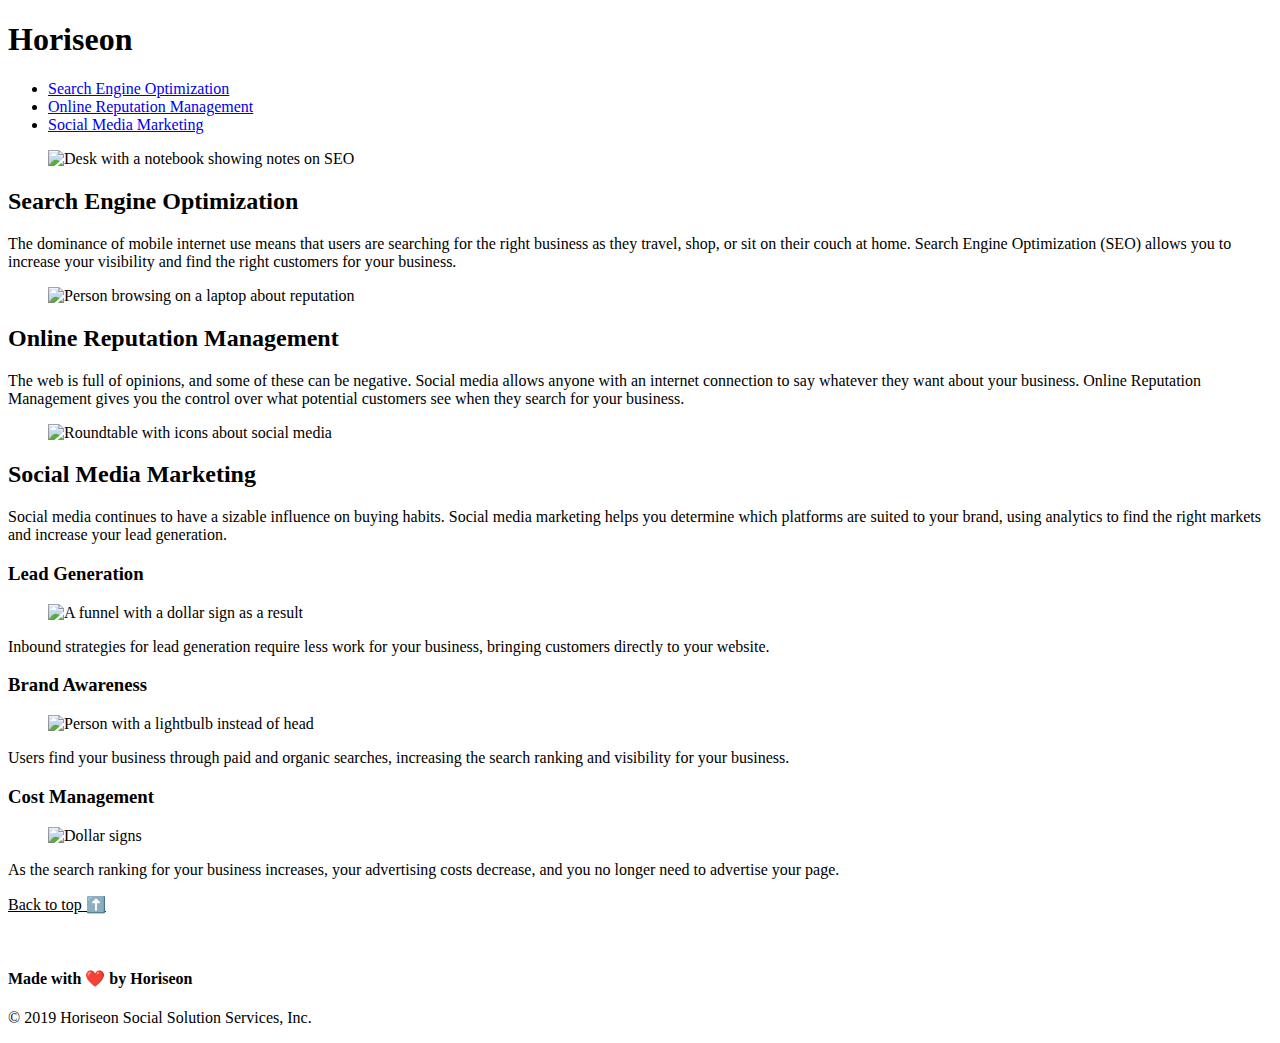
==== index.html @ fdf32ef3 "deleted extra assets folder" ====
<!DOCTYPE html>
<html lang="en-gb">

<head>
    <meta charset="UTF-8" />
    <link rel="stylesheet" href="./assets/css/style.css">
    <title>Horiseon: Your Go-To Digital Marketing Agency</title>
</head>

<body>
    <!--Header with navigation bar to the three services offered by Horiseon-->
    <header>
        <h1 id="top">Hori<span class="seo">seo</span>n</h1>
        <nav>
            <ul>
                <li>
                    <a href="#search-engine-optimization">Search Engine Optimization</a>
                </li>
                <li>
                    <a href="#online-reputation-management">Online Reputation Management</a>
                </li>
                <li>
                    <a href="#social-media-marketing">Social Media Marketing</a>
                </li>
            </ul>
        </nav>
    </header>
    <!--Banner image-->
    <figure>
        <div class="hero" title="Roundtable with four people in a meeting"></div>
    </figure>
    <!--Information about the three services offered by Horiseon-->
    <section class="content">
        <article id="search-engine-optimization" class="search-engine-optimization">
            <figure>
                <img src="./assets/images/search-engine-optimization.jpg"
                    alt="Desk with a notebook showing notes on SEO" class="float-left" />
            </figure>
            <h2>Search Engine Optimization</h2>
            <p>
                The dominance of mobile internet use means that users are searching for the right business as they
                travel, shop, or sit on their couch at home. Search Engine Optimization (SEO) allows you to increase
                your visibility and find the right customers for your business.
            </p>
        </article>
        <article id="online-reputation-management" class="online-reputation-management">
            <figure>
                <img src="./assets/images/online-reputation-management.jpg"
                    alt="Person browsing on a laptop about reputation" class="float-right" />
            </figure>
            <h2>Online Reputation Management</h2>
            <p>
                The web is full of opinions, and some of these can be negative. Social media allows anyone with an
                internet connection to say whatever they want about your business. Online Reputation Management gives
                you the control over what potential customers see when they search for your business.
            </p>
        </article>
        <article id="social-media-marketing" class="social-media-marketing">
            <figure>
                <img src="./assets/images/social-media-marketing.jpg" alt="Roundtable with icons about social media"
                    class="float-left" />
            </figure>
            <h2>Social Media Marketing</h2>
            <p>
                Social media continues to have a sizable influence on buying habits. Social media marketing helps you
                determine which platforms are suited to your brand, using analytics to find the right markets and
                increase your lead generation.
            </p>
        </article>
    </section>
    <!--Benefits of using Horiseon, placed on the right side of the webpage-->
    <aside class="benefits">
        <div class="benefit-lead">
            <h3>Lead Generation</h3>
            <figure>
                <img src="./assets/images/lead-generation.png" alt="A funnel with a dollar sign as a result" />
            </figure>
            <p>
                Inbound strategies for lead generation require less work for your business, bringing customers
                directly to your website.
            </p>
        </div>
        <div class="benefit-brand">
            <h3>Brand Awareness</h3>
            <figure>
                <img src="./assets/images/brand-awareness.png" alt="Person with a lightbulb instead of head" />
            </figure>
            <p>
                Users find your business through paid and organic searches, increasing the search ranking and
                visibility for your business.
            </p>
        </div>
        <div class="benefit-cost">
            <h3>Cost Management</h3>
            <figure>
                <img src="./assets/images/cost-management.png" alt="Dollar signs" />
            </figure>
            <p>
                As the search ranking for your business increases, your advertising costs decrease, and you no
                longer need to advertise your page.
            </p>
        </div>
    </aside>

    <!--Footer with link to navigate back to the top of the page and copyright details-->
    <footer>
        <div class="footer">
            <!--Link to navigate back to top-->
            <p><a href="#top" style="color: black;">Back to top ⬆️</a></p>

            <br>
            <!--Copyright details-->
            <h4>Made with ❤️️ by Horiseon</h4>
            <p>
                &copy; 2019 Horiseon Social Solution Services, Inc.
            </p>
        </div>
    </footer>
</body>

</html>
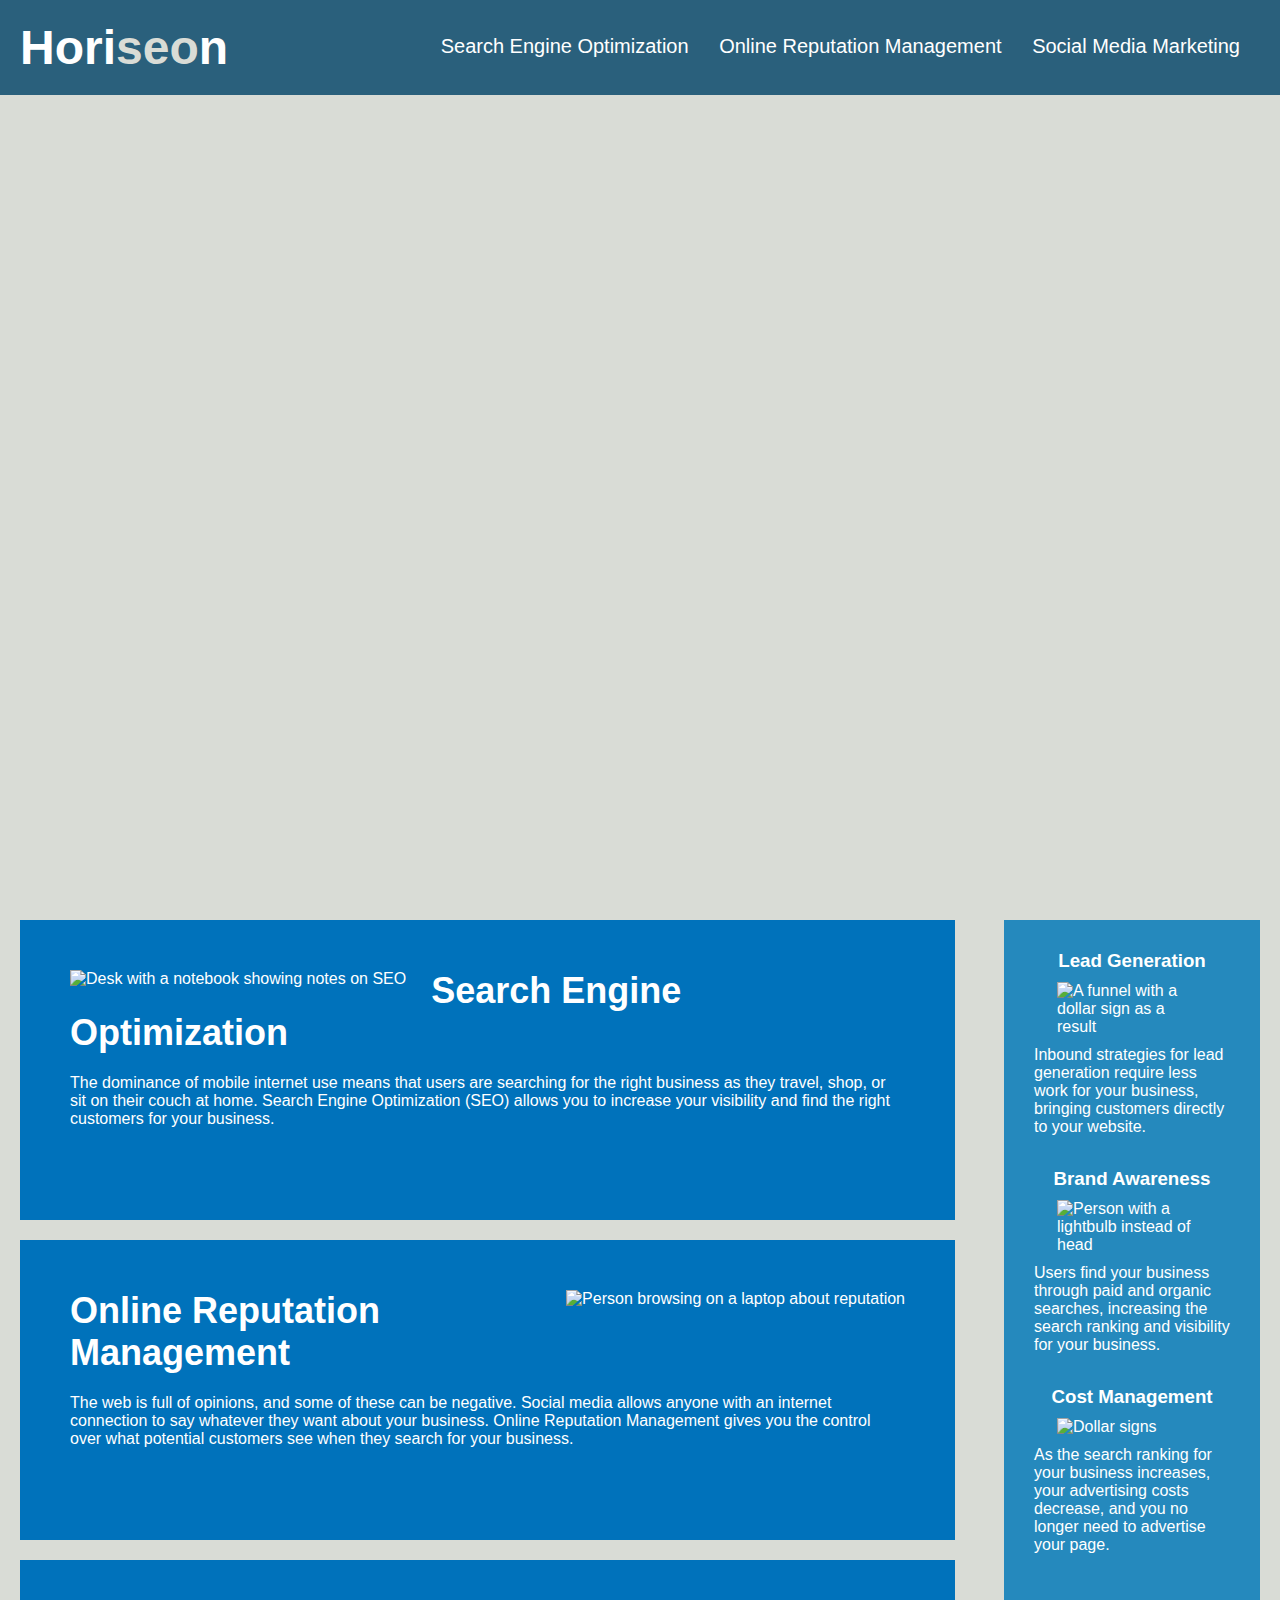
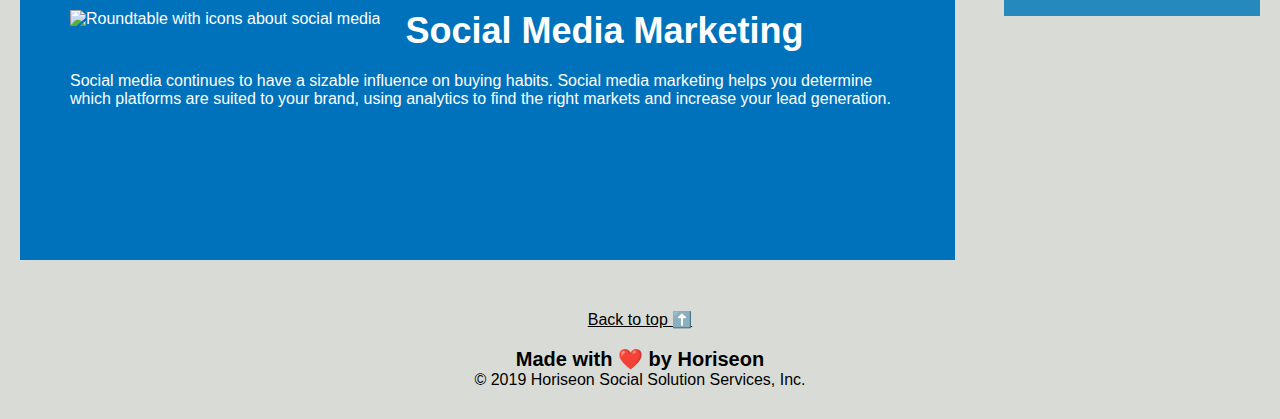
==== commit 9e574b3c: "fixed link HTML to CSS" ====
--- a/index.html
+++ b/index.html
@@ -3,7 +3,7 @@
 
 <head>
     <meta charset="UTF-8" />
-    <link rel="stylesheet" href="./assets/css/style.css">
+    <link rel="stylesheet" href="starter/assets/css/style.css">
     <title>Horiseon: Your Go-To Digital Marketing Agency</title>
 </head>
 
--- a/starter/assets/css/style.css
+++ b/starter/assets/css/style.css
@@ -0,0 +1,228 @@
+/* The CSS elements have been ordered following the structure of the HTML file. Within these sections, related properties have been clustered based on recommendations from https://github.com/necolas/idiomatic-css. The order of properties is: 
+1. Positioning
+2. Display & Box Modek
+3. Typography 
+If a selector has multiple properties, the above order has been commented. If the selector's properties fall within the same category or includes one styling element, no comment has been added*/
+
+
+/* Universal CSS properties */
+* {
+    box-sizing: border-box;
+    margin: 0;
+    padding: 0;
+}
+
+/* Typography */
+body {
+    background-color: #d9dcd6;
+}
+
+/* 
+****************************
+Header section
+****************************
+*/
+
+header {
+    /* Positioning */
+    padding: 20px;
+
+    /* Display & Box Model */
+    background-color: #2a607c;
+    overflow: hidden;
+
+    /* Typography */
+    color: #ffffff;
+    font-family: 'Gill Sans', 'Gill Sans MT', Calibri, 'Trebuchet MS', sans-serif;
+    font-size: 20px;
+}
+
+h1 {
+    /* Positioning */
+    float: left;
+
+    /* Display & Box Model */
+    background-color: #2a607c;
+
+    /* Typography */
+    color: #ffffff;
+    font-family: 'Trebuchet MS', 'Lucida Sans Unicode', 'Lucida Grande', 'Lucida Sans', Arial, sans-serif;
+    font-size: 48px;
+}
+
+.seo {
+    color: #d9dcd6;
+}
+
+/* 
+****************************
+Navigation bar section
+****************************
+*/
+
+nav {
+    /* Positioning */
+    float: right;
+    margin-right: 20px;
+    padding-top: 15px;
+
+    /* Typography */
+    font-family: 'Gill Sans', 'Gill Sans MT', Calibri, 'Trebuchet MS', sans-serif;
+    font-size: 20px;
+}
+
+nav ul {
+    list-style-type: none;
+}
+
+nav ul li {
+    display: inline-block;
+    margin-left: 25px;
+}
+
+li a {
+    color: #ffffff;
+    text-decoration: none;
+}
+
+/* 
+****************************
+Main section 
+****************************
+*/
+
+p {
+    font-size: 16px;
+}
+
+.hero {
+    /* Positioning */
+    background-image: url("../images/digital-marketing-meeting.jpg");
+    background-position: center;
+    background-size: cover;
+
+    /* Display & Box Model*/
+    height: 800px;
+    margin-bottom: 25px;
+    width: 100%;
+}
+
+.content {
+    /* Display & Box Model*/
+    display: inline-block;
+    margin-left: 20px;
+    width: 75%;
+}
+
+.float-right {
+    /* Positioning */
+    float: right;
+
+    /* Display & Box Model*/
+    margin-left: 25px;
+}
+
+.float-left {
+    /* Positioning */
+    float: left;
+
+    /* Display & Box Model*/
+    margin-right: 25px;
+}
+
+
+.search-engine-optimization,
+.online-reputation-management,
+.social-media-marketing {
+    /* Display & Box Model*/
+    height: 300px;
+    margin-bottom: 20px;
+    margin-right: 25px;
+    padding: 50px;
+
+    /* Typography */
+    background-color: #0072bb;
+    color: #ffffff;
+    font-family: 'Gill Sans', 'Gill Sans MT', Calibri, 'Trebuchet MS', sans-serif;
+
+}
+
+.search-engine-optimization img,
+.online-reputation-management img,
+.social-media-marketing img {
+    max-height: 200px;
+}
+
+.search-engine-optimization h2,
+.online-reputation-management h2,
+.social-media-marketing h2 {
+    margin-bottom: 20px;
+    font-size: 36px;
+}
+
+/* 
+****************************
+Aside section 
+****************************
+*/
+
+
+.benefits {
+    /* Positioning */
+    clear: both;
+    float: right;
+
+    /* Display & Box Model*/
+    width: 20%;
+    height: 100%;
+    margin-right: 20px;
+    padding: 30px;
+
+    /* Typography */
+    font-family: 'Gill Sans', 'Gill Sans MT', Calibri, 'Trebuchet MS', sans-serif;
+    background-color: #2589bd;
+}
+
+.benefit-lead,
+.benefit-brand,
+.benefit-cost {
+    margin-bottom: 32px;
+    color: #ffffff;
+}
+
+.benefit-lead img,
+.benefit-brand img,
+.benefit-cost img {
+    display: block;
+    margin: 10px auto;
+    max-width: 150px;
+}
+
+.benefit-lead h3,
+.benefit-brand h3,
+.benefit-cost h3 {
+    margin-bottom: 10px;
+    text-align: center;
+}
+
+/* 
+****************************
+Footer section 
+****************************
+*/
+
+.footer {
+    /* Positioning */
+    clear: both;
+
+    /* Display & Box Model*/
+    padding: 30px;
+
+    /* Typography */
+    font-family: 'Trebuchet MS', 'Lucida Sans Unicode', 'Lucida Grande', 'Lucida Sans', Arial, sans-serif;
+    text-align: center;
+}
+
+.footer h4 {
+    font-size: 20px;
+}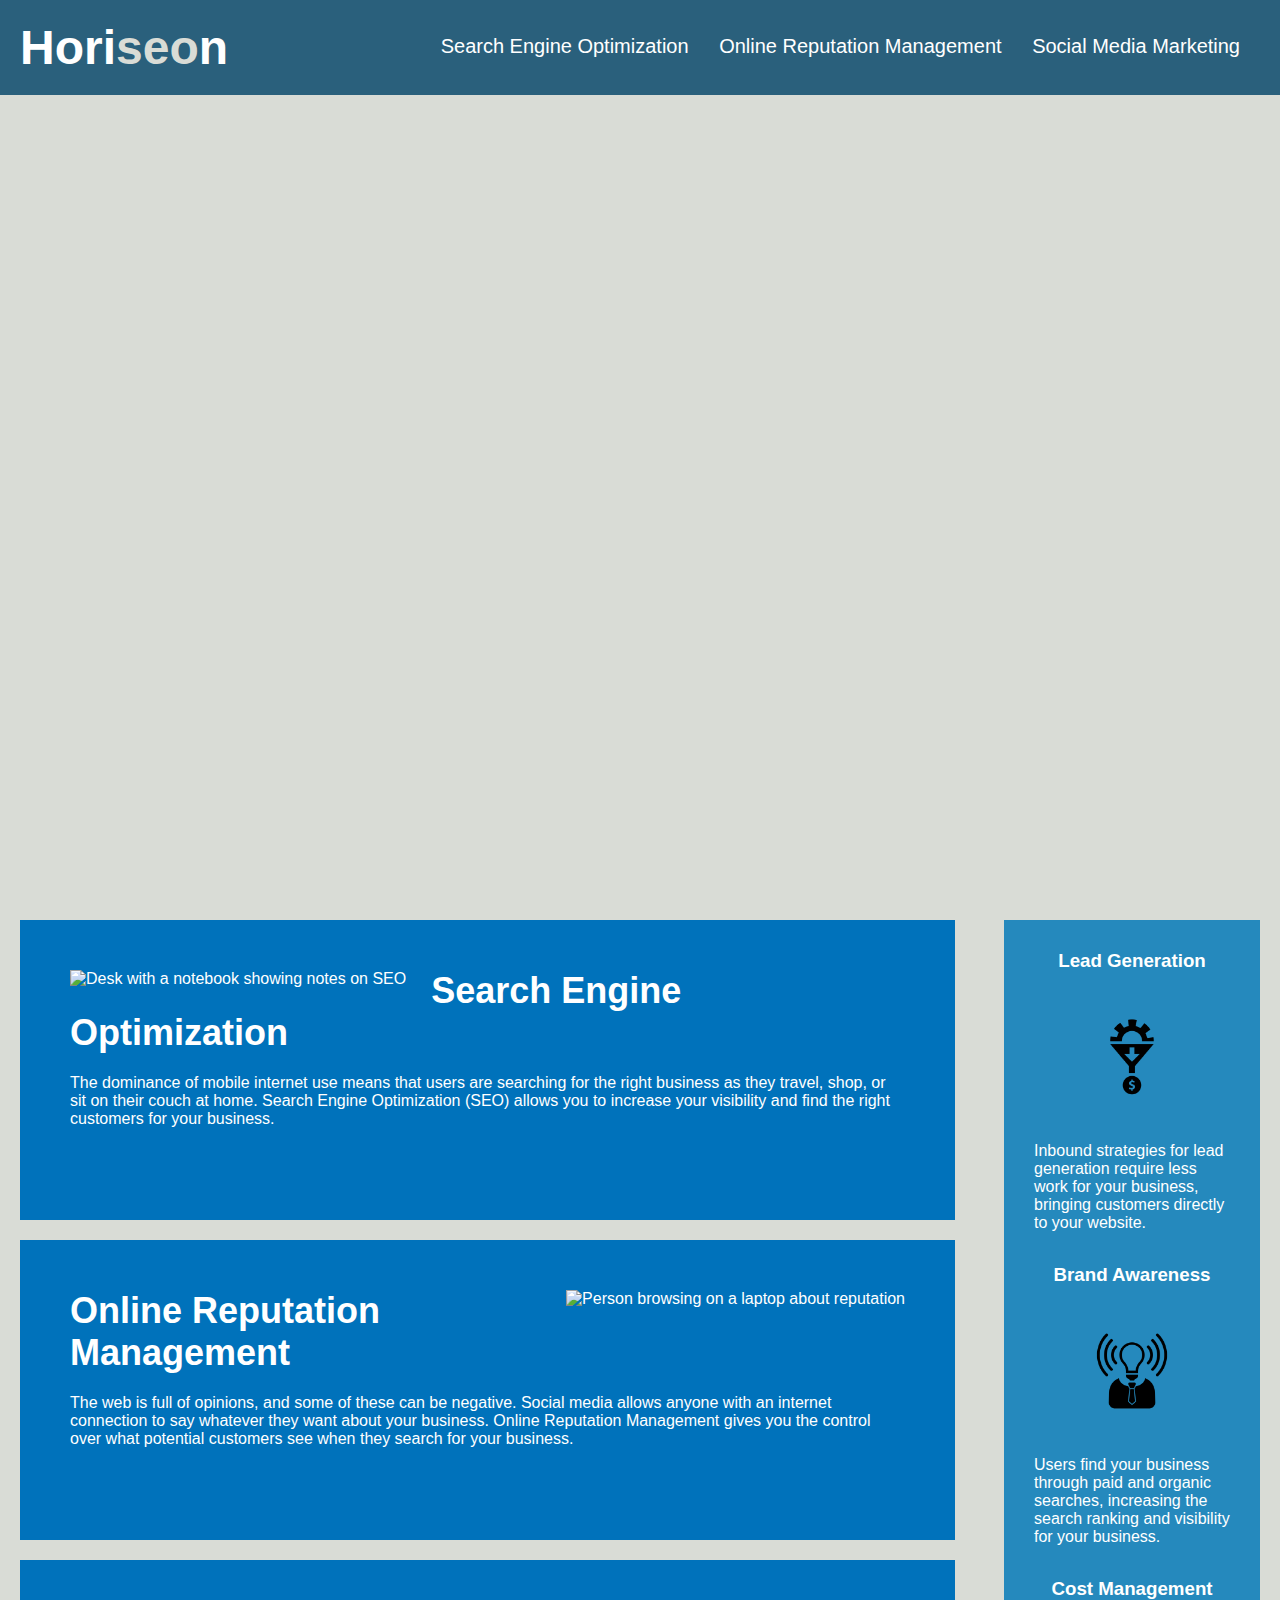
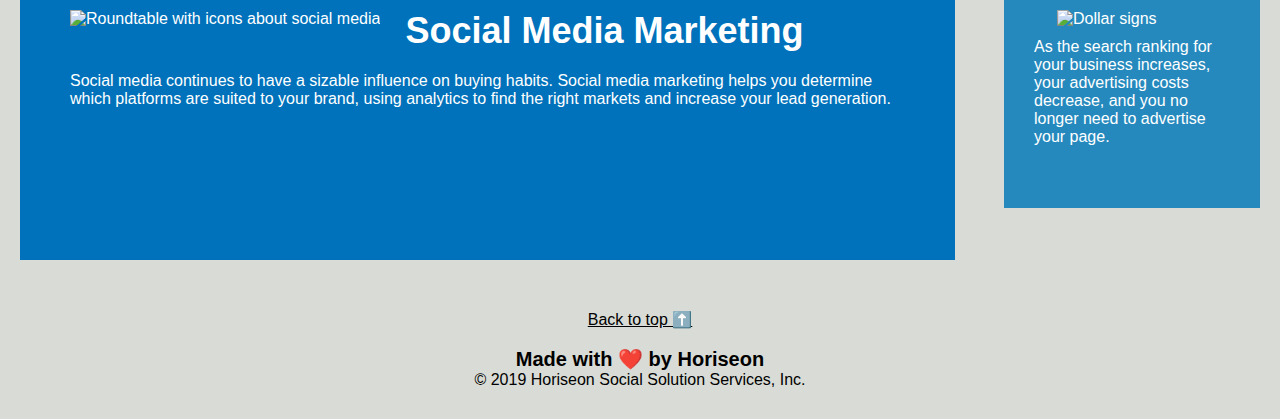
==== commit a9cb0f95: "fixed relative paths to images" ====
--- a/index.html
+++ b/index.html
@@ -33,7 +33,7 @@
     <section class="content">
         <article id="search-engine-optimization" class="search-engine-optimization">
             <figure>
-                <img src="./assets/images/search-engine-optimization.jpg"
+                <img src="starter/assets/images/search-engine-optimization.jpg"
                     alt="Desk with a notebook showing notes on SEO" class="float-left" />
             </figure>
             <h2>Search Engine Optimization</h2>
@@ -45,7 +45,7 @@
         </article>
         <article id="online-reputation-management" class="online-reputation-management">
             <figure>
-                <img src="./assets/images/online-reputation-management.jpg"
+                <img src="starter/assets/images/online-reputation-management.jpg"
                     alt="Person browsing on a laptop about reputation" class="float-right" />
             </figure>
             <h2>Online Reputation Management</h2>
@@ -57,7 +57,7 @@
         </article>
         <article id="social-media-marketing" class="social-media-marketing">
             <figure>
-                <img src="./assets/images/social-media-marketing.jpg" alt="Roundtable with icons about social media"
+                <img src="starter/assets/images/social-media-marketing.jpg" alt="Roundtable with icons about social media"
                     class="float-left" />
             </figure>
             <h2>Social Media Marketing</h2>
@@ -73,7 +73,7 @@
         <div class="benefit-lead">
             <h3>Lead Generation</h3>
             <figure>
-                <img src="./assets/images/lead-generation.png" alt="A funnel with a dollar sign as a result" />
+                <img src="starter/assets/images/lead-generation.png" alt="A funnel with a dollar sign as a result" />
             </figure>
             <p>
                 Inbound strategies for lead generation require less work for your business, bringing customers
@@ -83,7 +83,7 @@
         <div class="benefit-brand">
             <h3>Brand Awareness</h3>
             <figure>
-                <img src="./assets/images/brand-awareness.png" alt="Person with a lightbulb instead of head" />
+                <img src="starter/assets/images/brand-awareness.png" alt="Person with a lightbulb instead of head" />
             </figure>
             <p>
                 Users find your business through paid and organic searches, increasing the search ranking and
@@ -93,7 +93,7 @@
         <div class="benefit-cost">
             <h3>Cost Management</h3>
             <figure>
-                <img src="./assets/images/cost-management.png" alt="Dollar signs" />
+                <img src="starter/assets/images/cost-management.pngg" alt="Dollar signs" />
             </figure>
             <p>
                 As the search ranking for your business increases, your advertising costs decrease, and you no
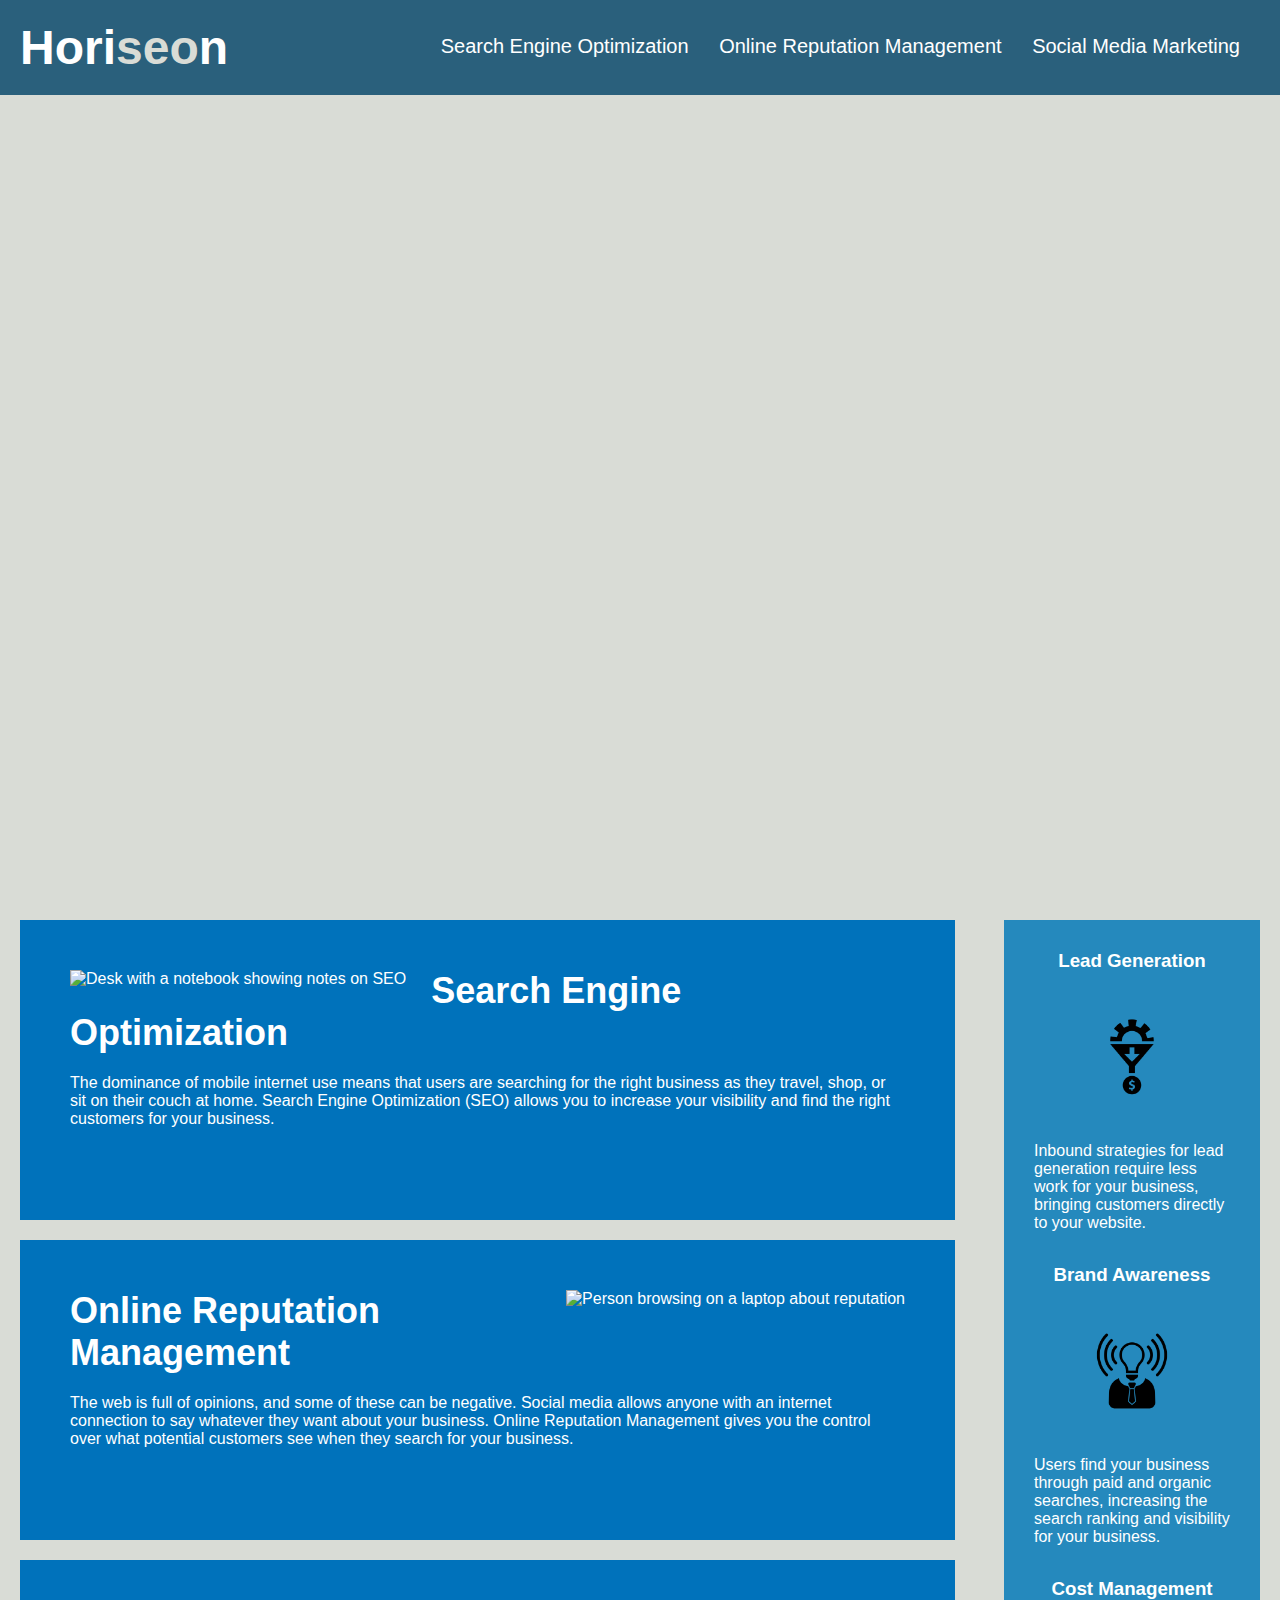
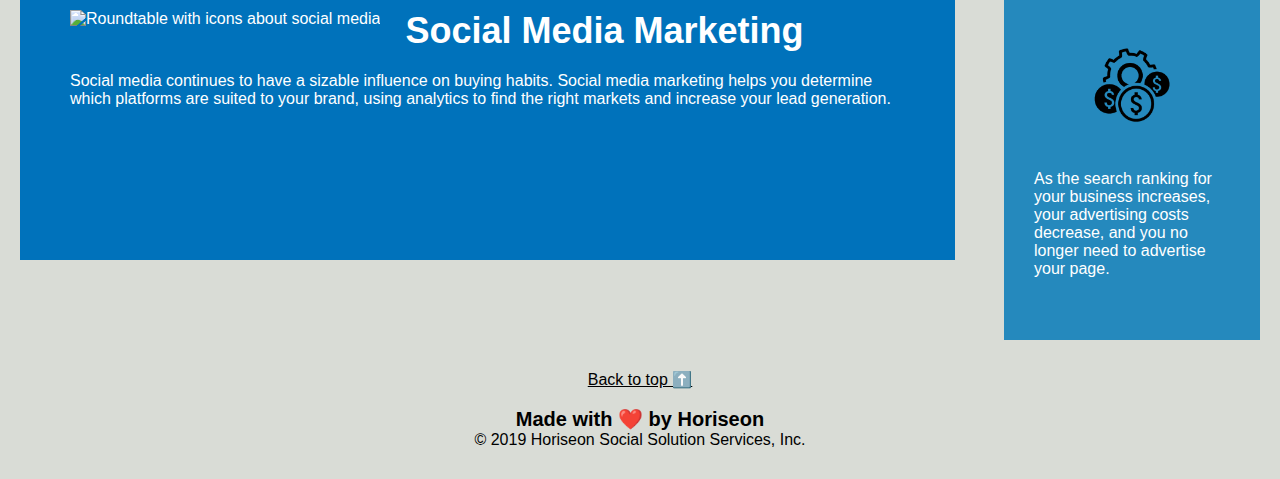
==== commit 573c0a3f: "improved comments in HTML" ====
--- a/index.html
+++ b/index.html
@@ -8,7 +8,7 @@
 </head>
 
 <body>
-    <!--Header with navigation bar to the three services offered by Horiseon-->
+    <!--Header section with navigation bar to the three services offered by Horiseon-->
     <header>
         <h1 id="top">Hori<span class="seo">seo</span>n</h1>
         <nav>
@@ -29,7 +29,7 @@
     <figure>
         <div class="hero" title="Roundtable with four people in a meeting"></div>
     </figure>
-    <!--Information about the three services offered by Horiseon-->
+    <!--Main section with information about the three services offered by Horiseon-->
     <section class="content">
         <article id="search-engine-optimization" class="search-engine-optimization">
             <figure>
@@ -68,7 +68,7 @@
             </p>
         </article>
     </section>
-    <!--Benefits of using Horiseon, placed on the right side of the webpage-->
+    <!--Aside section with benefits of using Horiseon-->
     <aside class="benefits">
         <div class="benefit-lead">
             <h3>Lead Generation</h3>
@@ -93,7 +93,7 @@
         <div class="benefit-cost">
             <h3>Cost Management</h3>
             <figure>
-                <img src="starter/assets/images/cost-management.pngg" alt="Dollar signs" />
+                <img src="starter/assets/images/cost-management.png" alt="Dollar signs" />
             </figure>
             <p>
                 As the search ranking for your business increases, your advertising costs decrease, and you no
@@ -102,7 +102,7 @@
         </div>
     </aside>
 
-    <!--Footer with link to navigate back to the top of the page and copyright details-->
+    <!--Footer section with link to navigate back to the top of the page and copyright details-->
     <footer>
         <div class="footer">
             <!--Link to navigate back to top-->
